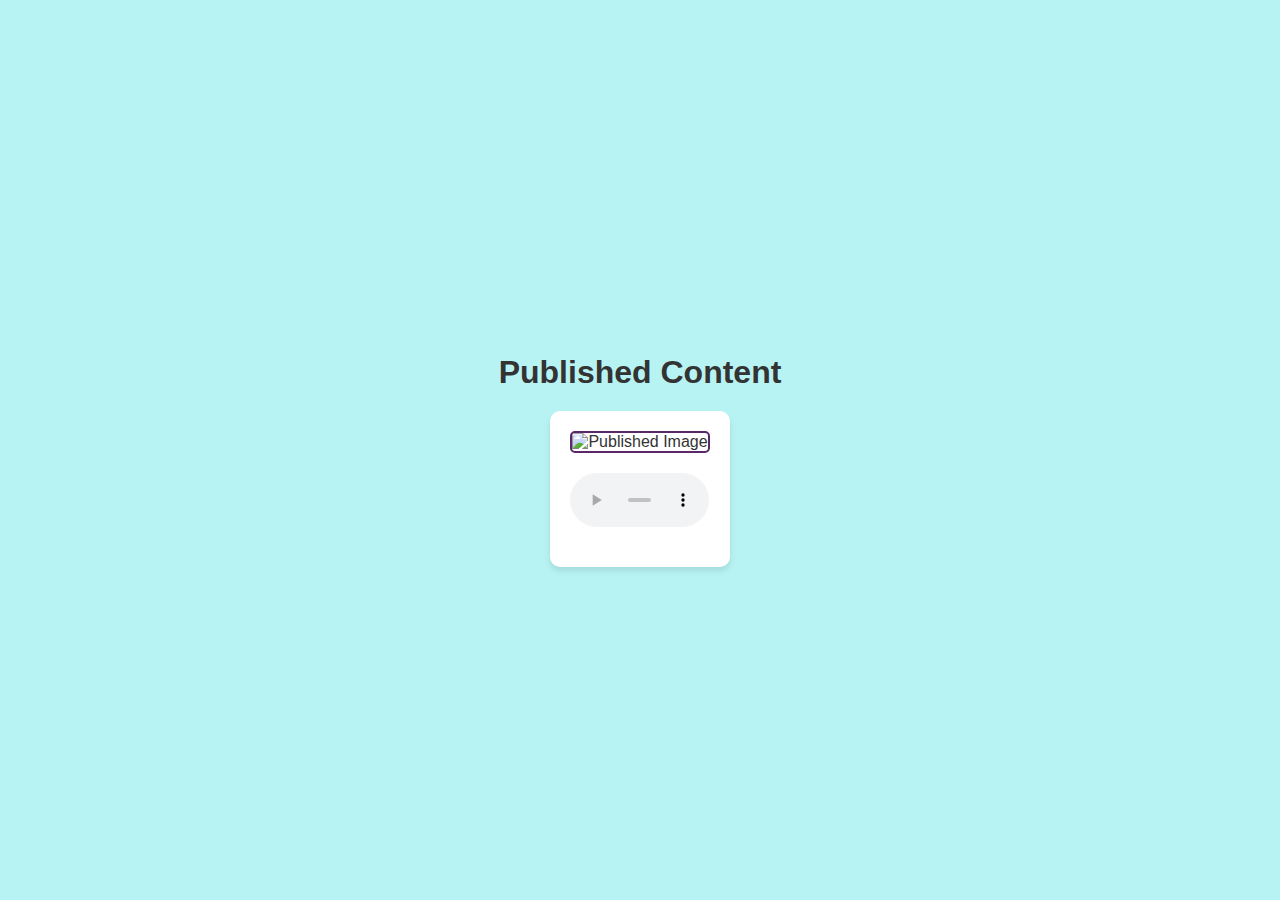
==== sm.html @ 776a5d6a "Add files via upload" ====
<!DOCTYPE html>
<html lang="en">
<head>
    <meta charset="UTF-8">
    <meta name="viewport" content="width=device-width, initial-scale=1.0">
    <title>Published Content</title>
    <style>
        body {
            font-family: Arial, sans-serif;
            display: flex;
            flex-direction: column;
            align-items: center;
            justify-content: center;
            height: 100vh;
            margin: 0;
            background-color: #B8F3F4;
            color: #333;
        }

        h1 {
            margin-bottom: 20px;
        }

        #publishedContent {
            display: flex;
            flex-direction: column;
            align-items: center;
            background: #fff;
            padding: 20px;
            border-radius: 10px;
            box-shadow: 0 4px 6px rgba(0, 0, 0, 0.1);
        }

        img {
            max-width: 100%;
            height: auto;
            margin-bottom: 20px;
            border: 2px solid #5A2768;
            border-radius: 5px;
        }

        audio {
            width: 100%;
            max-width: 600px;
            margin-bottom: 20px;
        }
    </style>
</head>
<body>
    <h1>Published Content</h1>
    <div id="publishedContent">
        <img id="publishedImage" src="" alt="Published Image">
        <audio id="publishedAudio" controls></audio>
    </div>

    <script>
        document.addEventListener('DOMContentLoaded', () => {
            const publishedImage = localStorage.getItem('publishedImage');
            const publishedAudio = localStorage.getItem('publishedAudio');

            if (publishedImage) {
                document.getElementById('publishedImage').src = publishedImage;
            }

            if (publishedAudio) {
                const audioBlob = new Blob([new Uint8Array(JSON.parse(publishedAudio))], { type: 'audio/webm' });
                const audioUrl = URL.createObjectURL(audioBlob);
                document.getElementById('publishedAudio').src = audioUrl;
            }
        });
    </script>
</body>
</html>
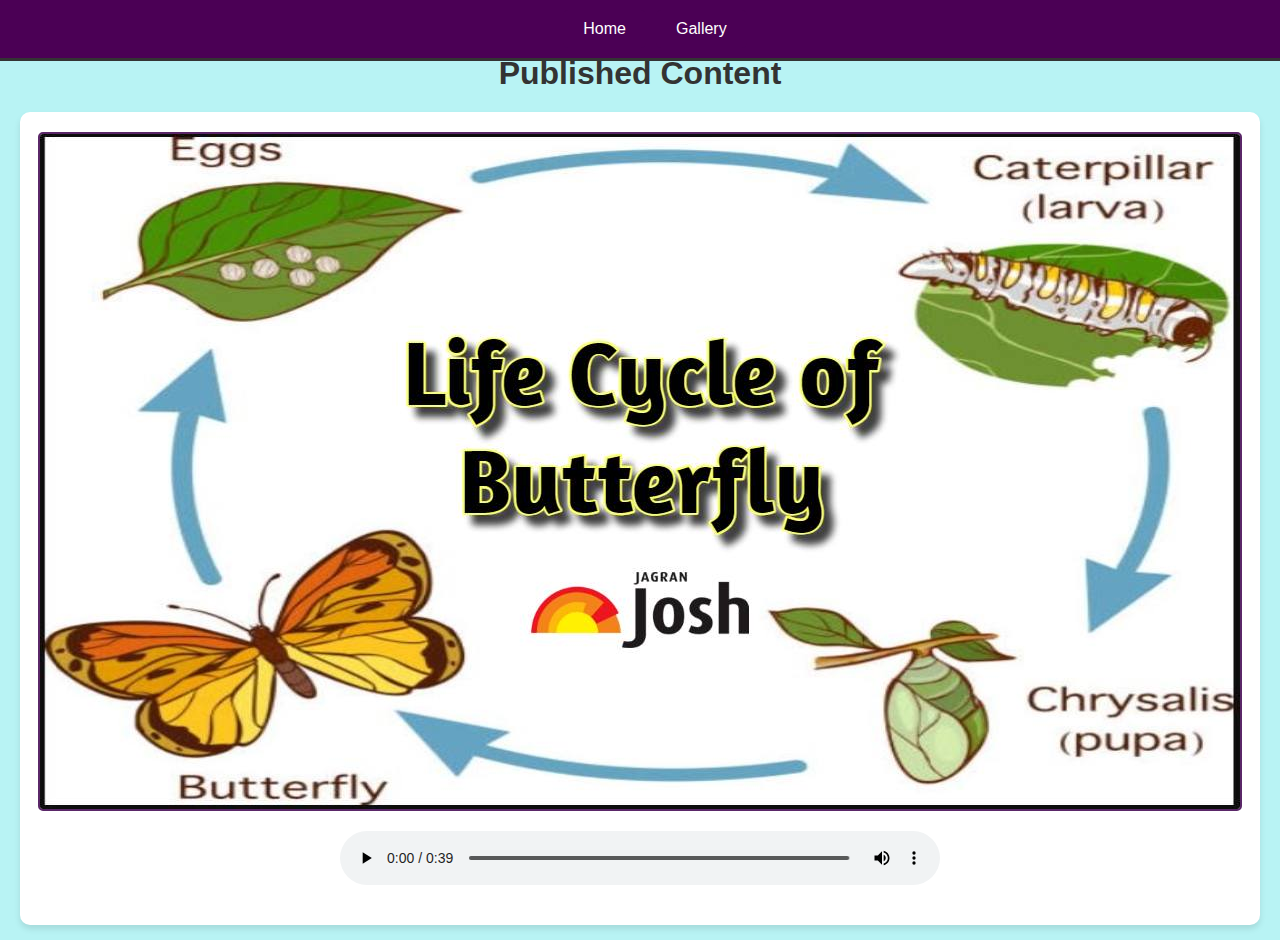
==== commit 3f736557: "sm.html" ====
--- a/sm.html
+++ b/sm.html
@@ -15,18 +15,52 @@
             margin: 0;
             background-color: #B8F3F4;
             color: #333;
+            padding: 20px;
+            overflow: hidden; /* Remove the scrollbar */
+        }
+
+        .top-bar {
+            width: 100%;
+            background-color: #4B0055; /* Matching the dark purple theme */
+            padding: 10px;
+            display: flex;
+            justify-content: center; /* Centering the buttons */
+            align-items: center;
+            position: absolute;
+            top: 0;
+            left: 0;
+            z-index: 10;
+            border-bottom: 3px solid #333; /* Adding border to the top bar */
+        }
+
+        .top-bar button {
+            margin-left: 10px;
+            padding: 10px 20px;
+            font-size: 16px;
+            cursor: pointer;
+            color: white;
+            background-color: #4B0055; /* Matching the dark purple theme */
+            border: none;
+            border-radius: 5px;
+            transition: background-color 0.3s ease; /* Animation for background color change */
+        }
+
+        .top-bar button:hover {
+            background-color: cyan; /* Change to cyan on hover */
         }
 
         h1 {
             margin-bottom: 20px;
+            margin-top: 60px; /* Add some margin to compensate for the top bar */
         }
 
-        #publishedContent {
+        .publishedContent {
             display: flex;
             flex-direction: column;
             align-items: center;
             background: #fff;
             padding: 20px;
+            margin-bottom: 20px;
             border-radius: 10px;
             box-shadow: 0 4px 6px rgba(0, 0, 0, 0.1);
         }
@@ -39,6 +73,12 @@
             border-radius: 5px;
         }
 
+        .audio-wrapper {
+            display: flex;
+            justify-content: center;
+            width: 100%;
+        }
+
         audio {
             width: 100%;
             max-width: 600px;
@@ -47,27 +87,21 @@
     </style>
 </head>
 <body>
-    <h1>Published Content</h1>
-    <div id="publishedContent">
-        <img id="publishedImage" src="" alt="Published Image">
-        <audio id="publishedAudio" controls></audio>
+    <div class="top-bar">
+        <button onclick="window.location.href='index.html'">Home</button>
+        <button onclick="window.location.href='gallery.html'">Gallery</button>
     </div>
 
-    <script>
-        document.addEventListener('DOMContentLoaded', () => {
-            const publishedImage = localStorage.getItem('publishedImage');
-            const publishedAudio = localStorage.getItem('publishedAudio');
-
-            if (publishedImage) {
-                document.getElementById('publishedImage').src = publishedImage;
-            }
-
-            if (publishedAudio) {
-                const audioBlob = new Blob([new Uint8Array(JSON.parse(publishedAudio))], { type: 'audio/webm' });
-                const audioUrl = URL.createObjectURL(audioBlob);
-                document.getElementById('publishedAudio').src = audioUrl;
-            }
-        });
-    </script>
+    <h1>Published Content</h1>
+    <div id="contentContainer" class="publishedContent">
+        <img src="model/butterfly-life-cycle-image1.jpg" alt="Butterfly Life Cycle">
+        <div class="audio-wrapper">
+            <audio controls>
+                <source src="model/audio.mp4" type="audio/ogg">
+                <source src="audio.mp3" type="audio/mpeg">
+                Your browser does not support the audio element.
+            </audio>
+        </div>
+    </div>
 </body>
 </html>
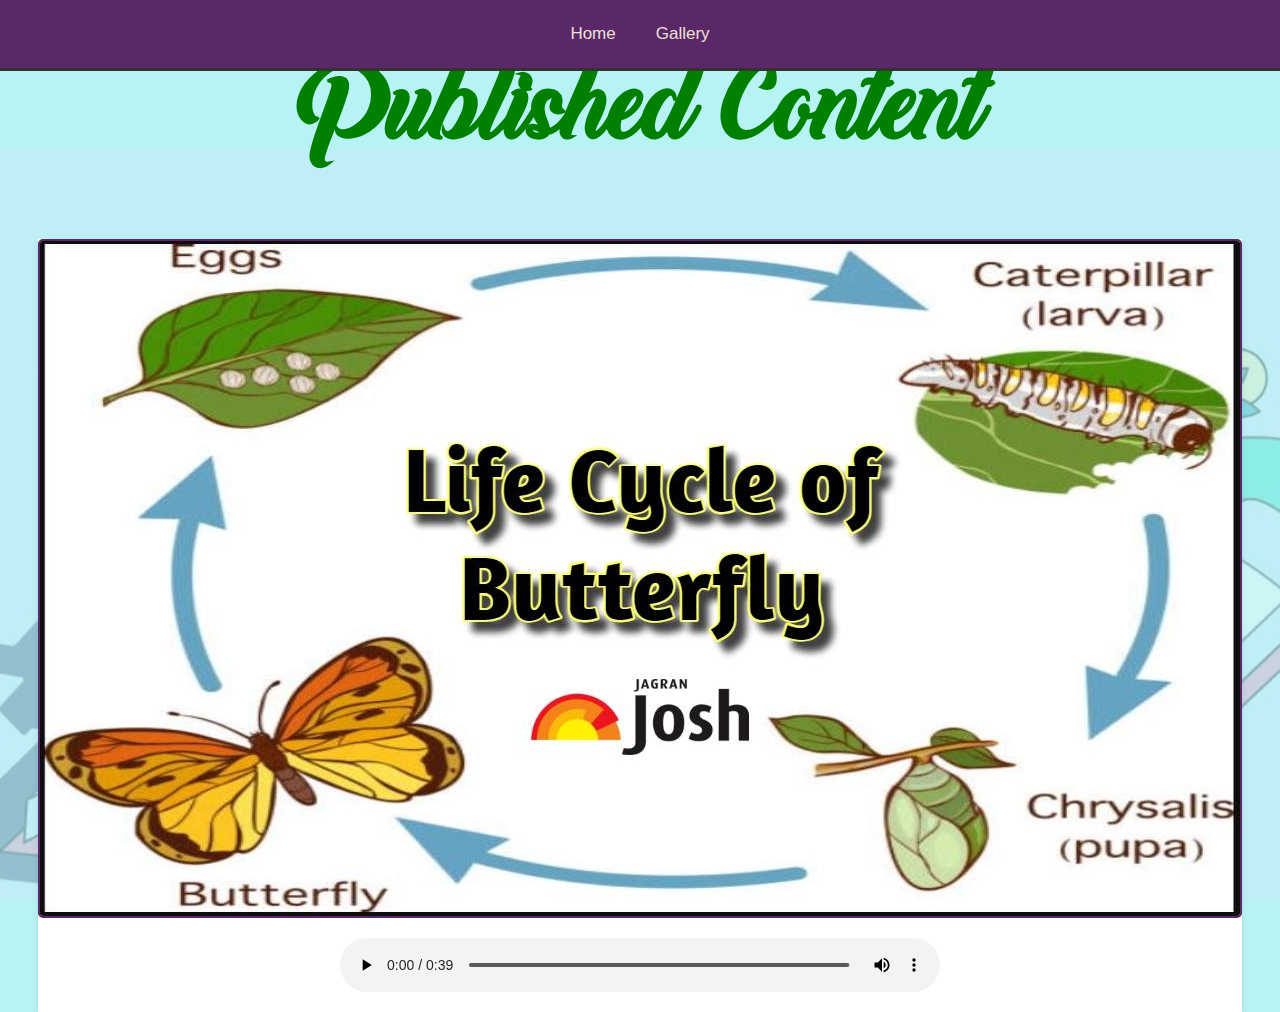
==== commit a37f4d32: "sm.html" ====
--- a/sm.html
+++ b/sm.html
@@ -5,62 +5,157 @@
     <meta name="viewport" content="width=device-width, initial-scale=1.0">
     <title>Published Content</title>
     <style>
+        @font-face {
+            font-family: 'LoveAndButterfly';
+            src: url('LoveAndButterfly-qZ9xx.otf') format('opentype');
+        }
         body {
             font-family: Arial, sans-serif;
+            margin: 0;
+            padding: 0;
+            background-color: #B8F3F4;
+            color: #5A2768;
+            display: flex;
+            flex-direction: column;
+            min-height: 100vh;
+            position: relative;
+            align-items: center;
+            justify-content: center;
+        }
+
+        .background {
+            background: url('back for html.jpg') no-repeat center center fixed;
+            background-size: cover;
+            position: fixed;
+            top: 0;
+            left: 0;
+            width: 100%;
+            height: 100%;
+            z-index: -1;
+            opacity: 0.3; /* Adjust opacity here */
+            background-position: center 150px;
+        }
+
+        .navbar, .top-bar {
+            background-color: #5A2768;
+            overflow: hidden;
+            position: fixed;
+            top: 0;
+            width: 100%;
+            z-index: 1000;
+            display: flex;
+            justify-content: center;
+            align-items: center;
+            padding: 10px;
+            border-bottom: 3px solid #333; /* Adding border to the top bar */
+        }
+
+        .navbar a, .top-bar button, .dropdown-btn {
+            float: left;
+            font-size: 17px;
+            color: #EDE0D4;
+            text-align: center;
+            padding: 14px 20px;
+            text-decoration: none;
+            display: block;
+            position: relative;
+            cursor: pointer;
+            background-color: inherit;
+            border: none;
+            outline: none;
+        }
+
+        .navbar a:hover, .dropdown:hover .dropdown-btn, .top-bar button:hover {
+            background-color: #D9F2B4;
+            color: #5A2768;
+        }
+
+        .dropdown {
+            float: left;
+            overflow: hidden;
+            position: relative;
+        }
+
+        .dropdown-content {
+            position: absolute;
+            background-color: rgba(50, 50, 50, 0.9);
+            min-width: 160px;
+            box-shadow: 0px 8px 16px 0px rgba(0,0,0,0.2);
+            z-index: 1;
+            top: 100%;
+            left: 0;
+            opacity: 0;
+            visibility: hidden;
+            transform: translateY(10px);
+            transition: opacity 0.3s ease, transform 0.3s ease;
+        }
+
+        .dropdown-content a {
+            float: none;
+            color: #EDE0D4;
+            padding: 12px 16px;
+            text-decoration: none;
+            display: block;
+            text-align: left;
+        }
+
+        .dropdown-content a:hover {
+            background-color: #575757;
+        }
+
+        .dropdown:hover .dropdown-content {
+            visibility: visible;
+            opacity: 1;
+            transform: translateY(0);
+        }
+
+        .content, .publishedContent {
+            text-align: center;
+            margin-top: 0px;
+            flex-grow: 1;
+            position: relative;
             display: flex;
             flex-direction: column;
             align-items: center;
             justify-content: center;
-            height: 100vh;
-            margin: 0;
-            background-color: #B8F3F4;
-            color: #333;
-            padding: 20px;
-            overflow: hidden; /* Remove the scrollbar */
-        }
-
-        .top-bar {
-            width: 100%;
-            background-color: #4B0055; /* Matching the dark purple theme */
-            padding: 10px;
-            display: flex;
-            justify-content: center; /* Centering the buttons */
-            align-items: center;
+        }
+
+        .content h1, h1 {
+            font-size: 100px;
+            font-family: 'LoveAndButterfly', Arial, sans-serif; /* Apply custom font */
+            display: inline-block; /* Ensure spans are inline */
+            margin-top: 60px; /* Add some margin to compensate for the top bar */
+            color: green;
+        }
+
+        .content p {
+            font-size: 25px;
+            margin-top: -60px;
+            font-family: 'LoveAndButterfly', Arial, sans-serif;
+        }
+
+        .gallery-btn .tooltiptext {
+            visibility: hidden;
+            width: 120px;
+            background-color: black;
+            color: #fff;
+            text-align: center;
+            padding: 5px 0;
+            border-radius: 6px;
+
+            /* Position the tooltip text */
             position: absolute;
-            top: 0;
-            left: 0;
-            z-index: 10;
-            border-bottom: 3px solid #333; /* Adding border to the top bar */
-        }
-
-        .top-bar button {
-            margin-left: 10px;
-            padding: 10px 20px;
-            font-size: 16px;
-            cursor: pointer;
-            color: white;
-            background-color: #4B0055; /* Matching the dark purple theme */
-            border: none;
-            border-radius: 5px;
-            transition: background-color 0.3s ease; /* Animation for background color change */
-        }
-
-        .top-bar button:hover {
-            background-color: cyan; /* Change to cyan on hover */
-        }
-
-        h1 {
-            margin-bottom: 20px;
-            margin-top: 60px; /* Add some margin to compensate for the top bar */
+            z-index: 1;
+        }
+
+        .gallery-btn:hover .tooltiptext {
+            visibility: visible;
         }
 
         .publishedContent {
-            display: flex;
-            flex-direction: column;
-            align-items: center;
             background: #fff;
-            padding: 20px;
-            margin-bottom: 20px;
+            padding: 0px;
+<!--            margin-bottom: ;-->
             border-radius: 10px;
             box-shadow: 0 4px 6px rgba(0, 0, 0, 0.1);
         }
@@ -87,6 +182,7 @@
     </style>
 </head>
 <body>
+    <div class="background"></div>
     <div class="top-bar">
         <button onclick="window.location.href='index.html'">Home</button>
         <button onclick="window.location.href='gallery.html'">Gallery</button>
